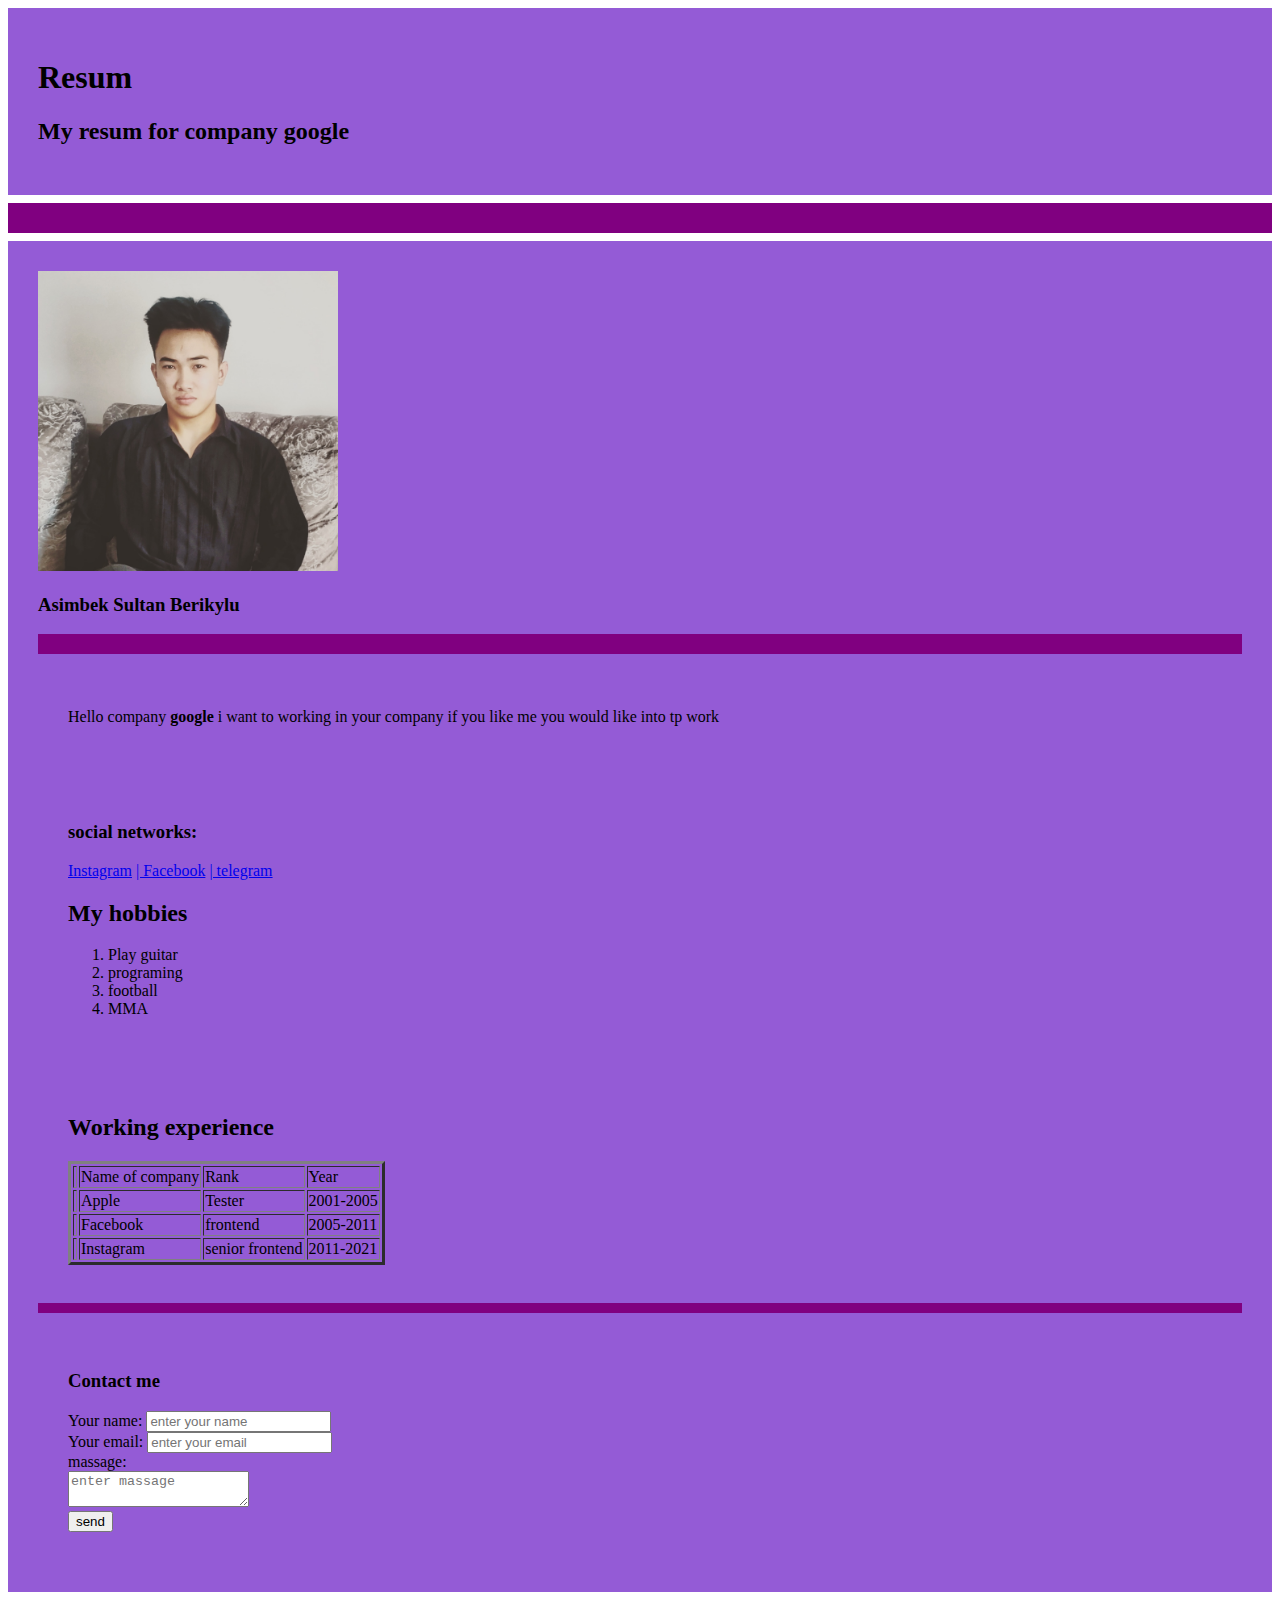
==== resum.html @ 5aa5397a "init" ====
<!DOCTYPE html>
<html lang="en">
<head>
    <meta charset="UTF-8">
    <meta http-equiv="X-UA-Compatible" content="IE=edge">
    <meta name="viewport" content="width=device-width, initial-scale=1.0">
    <meta name="keywords" content="resum,work,pwogrammer,IT">
    <meta name="discription" content="There is Sultan shows his resum">
    <title>Resum</title>
    <style>
        .header {
            background-color: rgb(252, 151, 151);
            padding: 50px;
        }
        .kotaker {
            background-color: rgb(148, 91, 214);
            padding: 30px;
        }
    </style>
</head>
<body>
    <header id="header" class="kotaker">
        <h1>Resum</h1>
        <h2>My resum for company google</h2>
    </header>
    <hr color="purple" size="30">
    <div id="name" class="kotaker">
        <img src="o.png" width="300" alt="Sultans portret">
          
        <h3>Asimbek Sultan Berikylu</h3>
   
    <hr color="purple" size="20">
    <div id="info" class="kotaker">
        <p>Hello company <strong>google</strong> i want to working in your company if you like me you would like into tp work</p>
    </div>
    <div id="SN" class="kotaker">
        <h3>social networks:</h3>
        <a href="#">Instagram</a>
        <a href="#">| Facebook</a>
        <a href="#">| telegram</a>
    
        <h2>My hobbies</h2>
        <ol>
            <li>Play guitar</li>
            <li>programing</li>
            <li>football</li>
            <li>MMA</li>
        </ol>
    </div>
    <div id="exp" class="kotaker">
        <h2>Working experience</h2>
        <table border="3">
            <thead>
                <th>
                    <td>Name of company</td>
                    <td>Rank</td>
                    <td>Year</td>
                </th>
            </thead>
            <tbody>
                <th>
                    <td>Apple</td>
                    <td>Tester</td>
                    <td>2001-2005</td>
                </th>
            </tbody>
            <thead>
                <th>
                    <td>Facebook</td>
                    <td>frontend</td>
                    <td>2005-2011</td>
                </th>
            </thead>
            <tbody>
                <th>
                    <td>Instagram</td>
                    <td>senior frontend</td>
                    <td>2011-2021</td>
                </th>
            </tbody>
        </table>
    </div>
    <hr color="purple" size="10">
    <footer id="footer" class="kotaker">
        <h3>Contact me</h3>
        <label for="text">Your name:</label>
        <input type="text" id="text" placeholder="enter your name"><br>
        <label for="email">Your email:</label>
        <input type="email" id="email" placeholder="enter your email"><br>
        <label for="massage">massage:</label><br>
        <textarea name="massage" id="massage" placeholder="enter massage"></textarea><br>
        <button>send</button>

    </footer>


</body>
</html>
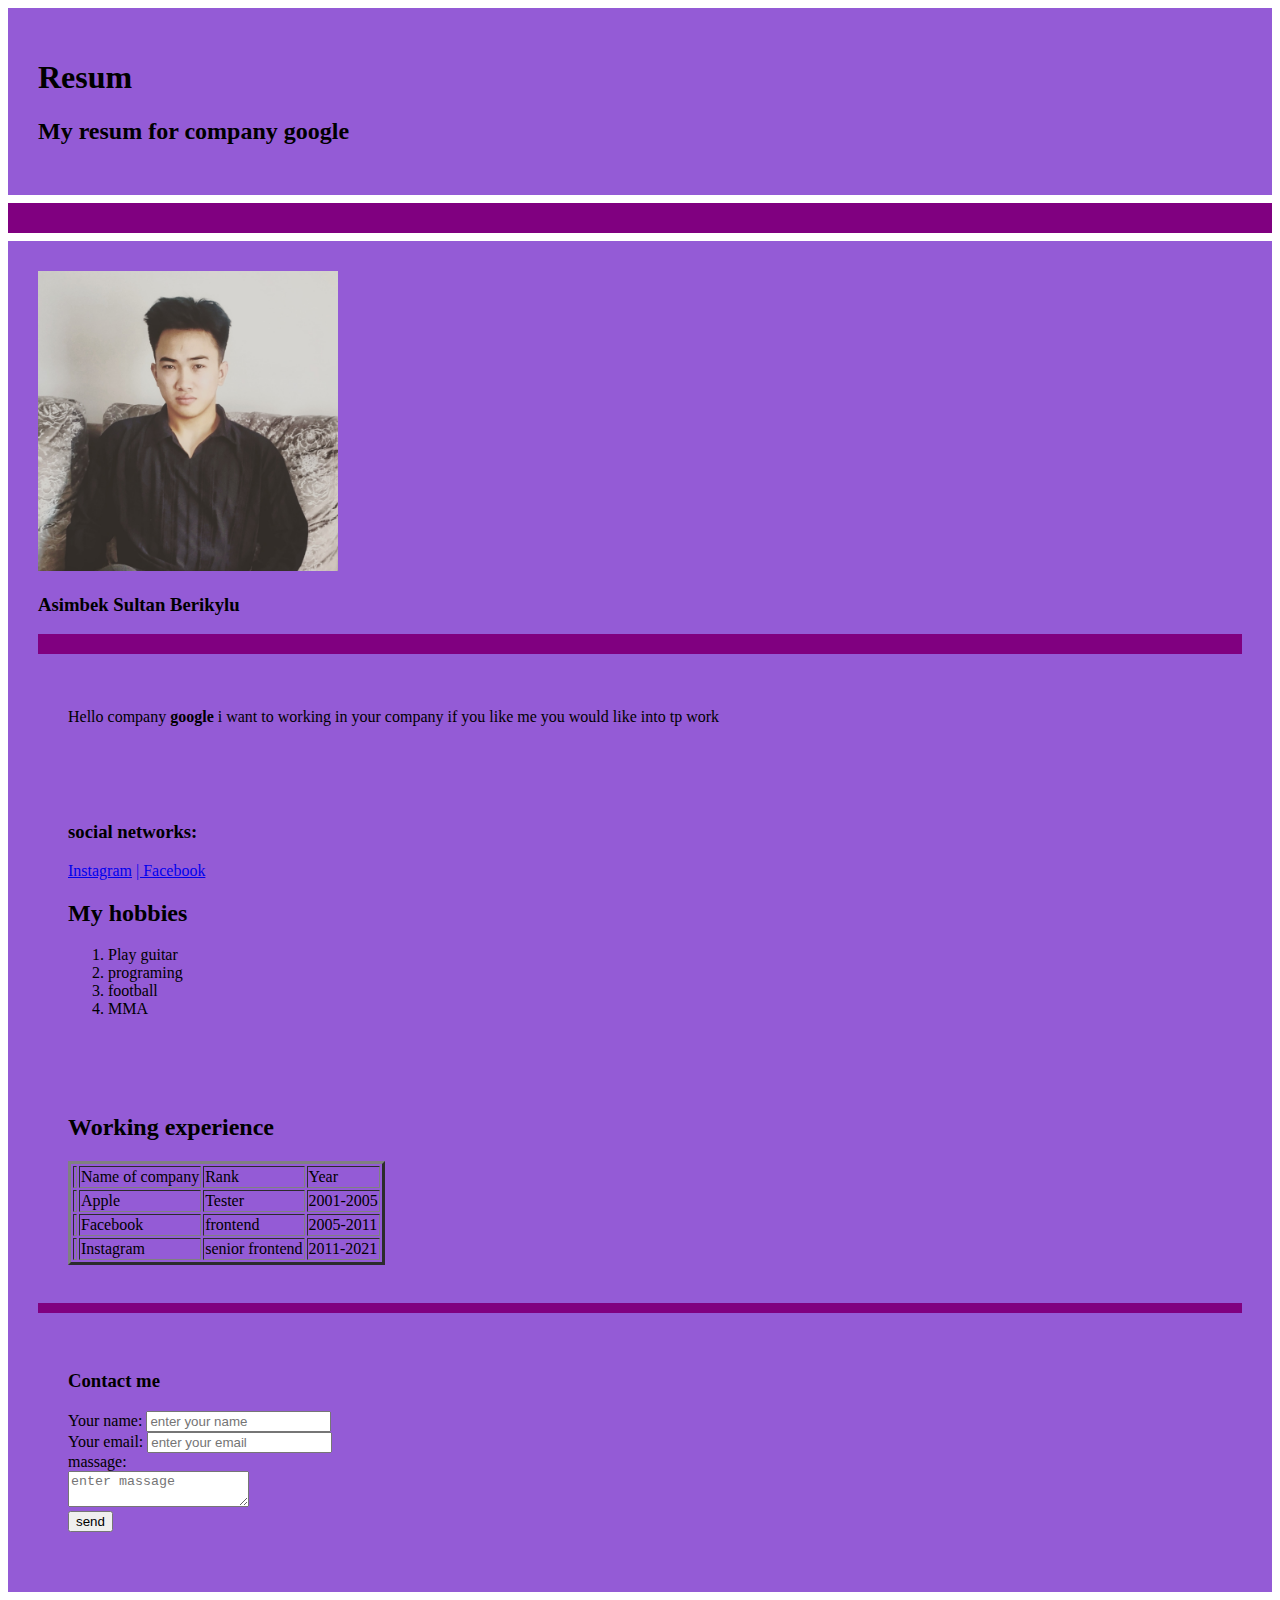
==== commit 90a3460a: "Add files via upload" ====
--- a/resum.html
+++ b/resum.html
@@ -35,9 +35,8 @@
     </div>
     <div id="SN" class="kotaker">
         <h3>social networks:</h3>
-        <a href="#">Instagram</a>
-        <a href="#">| Facebook</a>
-        <a href="#">| telegram</a>
+        <a href="https://www.instagram.com/sultanasimbekov/" target="_blank">Instagram</a>
+        <a href="https://www.facebook.com/profile.php?id=100062027175233" target="_blank">| Facebook</a>
     
         <h2>My hobbies</h2>
         <ol>
